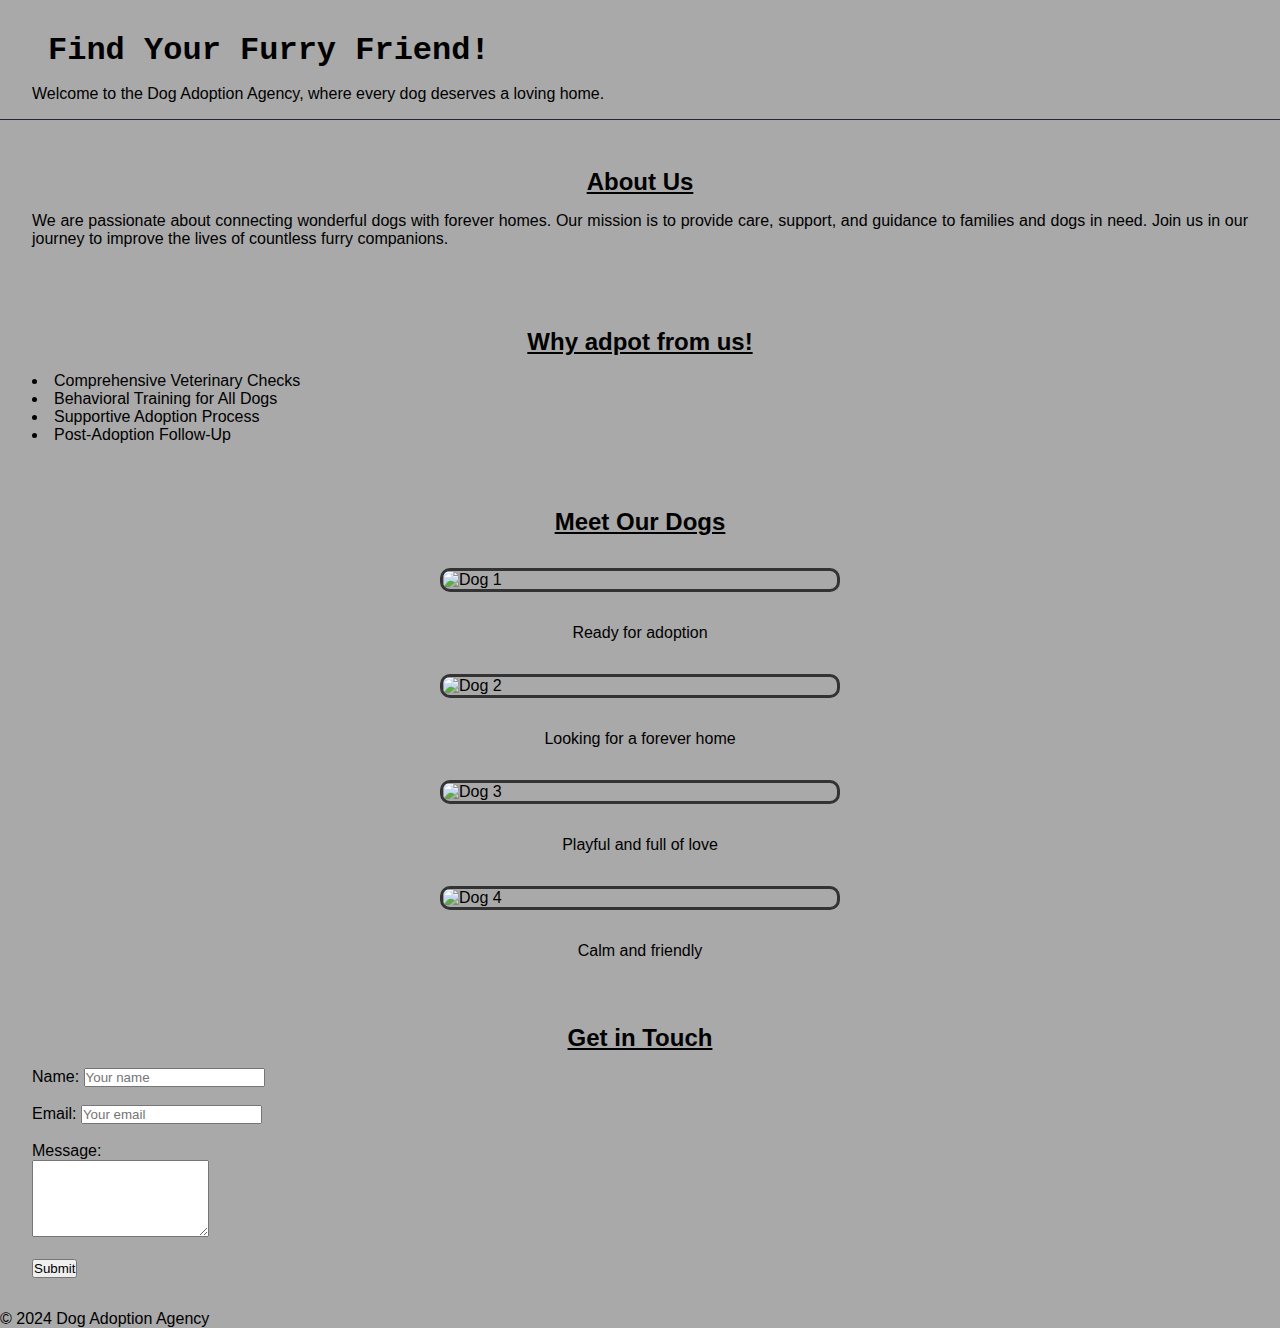
==== landing-semantic-css.html @ 1488c6fc "ladning page" ====
<!DOCTYPE html>
<html lang="en">
  <head>
    <meta charset="UTF-8" />
    <meta name="viewport" content="width=device-width, initial-scale=1.0" />
    <title>Dog Adoption Agency</title>
    <link rel="stylesheet" href="style.css" />
  </head>
  <body>
    <!-- Header Section -->
    <header>
      <h1>Find Your Furry Friend!</h1>
      <p>
        Welcome to the Dog Adoption Agency, where every dog deserves a loving
        home.
      </p>
    </header>

    <!-- About Section -->
     <main>
<section>      
  <h2>About Us</h2>
      <p>
        We are passionate about connecting wonderful dogs with forever homes.
        Our mission is to provide care, support, and guidance to families and
        dogs in need. Join us in our journey to improve the lives of countless
        furry companions.
      </p>
    </section>

    <!-- Features Section -->
    <section>
      <h2>Why adpot from us!</h2>
      <ul>
        <li>Comprehensive Veterinary Checks</li>
        <li>Behavioral Training for All Dogs</li>
        <li>Supportive Adoption Process</li>
        <li>Post-Adoption Follow-Up</li>
      </ul>
    </section>

    <!-- Gallery Section -->
    <section>
      <h2>Meet Our Dogs</h2>
      <div>
        <article>
      <img src="https://placedog.net/500/280" alt="Dog 1" />
      <figcaption>Ready for adoption</figcaption>
    </article>
    <article>
      <img src="https://placedog.net/500/281" alt="Dog 2" />
      <figcaption>Looking for a forever home</figcaption>
    </article>
    <article>
      <img src="https://placedog.net/500/282" alt="Dog 3" />
    <figcaption> Playful and full of love</figcaption>
    </article>
    <article>
      <img src="https://placedog.net/500/283" alt="Dog 4" />
    <figcaption>Calm and friendly</figcaption>
    </article>
    </div>
    </section>

    <!-- Contact Form Section -->
     <section>
      <h2>Get in Touch</h2>
      <form action="#">
        <label for="name">Name:</label>
        <input
          type="text"
          id="name"
          name="name"
          placeholder="Your name"
          required
        /><br /><br />
        <label for="email">Email:</label>
        <input
          type="email"
          id="email"
          name="email"
          placeholder="Your email"
          required
        /><br /><br />
        <label for="message">Message:</label><br />
        <textarea
          id="message"
          name="message"
          placeholder="Your message"
          rows="5"
          required>
        </textarea>
        <br /><br />
        <button type="submit">Submit</button>
      </form>
    </section>
    
  </main>

    <!-- Footer Section -->
    <footer>
      <p>© 2024 Dog Adoption Agency</p>
    </footer>

  </body>
</html>
---- style.css ----
* {
    padding: 0;
    margin: 0;
    box-sizing: border-box;
  }

  body {
    background-color:darkgray;
    margin: 0;
    padding: 1;
    box-sizing: border-box;
    font-family: sans-serif;
  }

  header {
    padding: 1rem 2rem;
    border-bottom: 1px solid #29213f;
  }

  header h1 {
    padding: 1rem;
    color: black;
    font-family: 'Courier New';
  }

  header p{
    color: black;
    text-decoration:none ;
    font-style: ita;
  }

  h2{
    text-align: center;
    color: black;
    text-decoration: underline;
    margin: 1rem;
  }

  img{
    display: block;
    margin: 2rem auto;
    /* Center in container */
    width: 100%;
    /* Makes image responsive */
    height: auto;
    /* Maintains aspect ratio */
    object-fit: cover;
    /* Covers the container, may be clipped */
    max-width: 400px;
    /* Limits image width */
    border-radius: 10px;
    /* Rounds corners */
    border: 3px solid #333;
    /* Adds a border */
  }

  figcaption{
    text-align: center;
  }

  section{
    color: black;
    margin: 1rem;
    padding: 1rem;
    text-align: start;
  }

  section p{
    color: black;
    margin-bottom: 1rem;
    text-align: justify;
  }

  section ul {
    list-style: inside;
  }
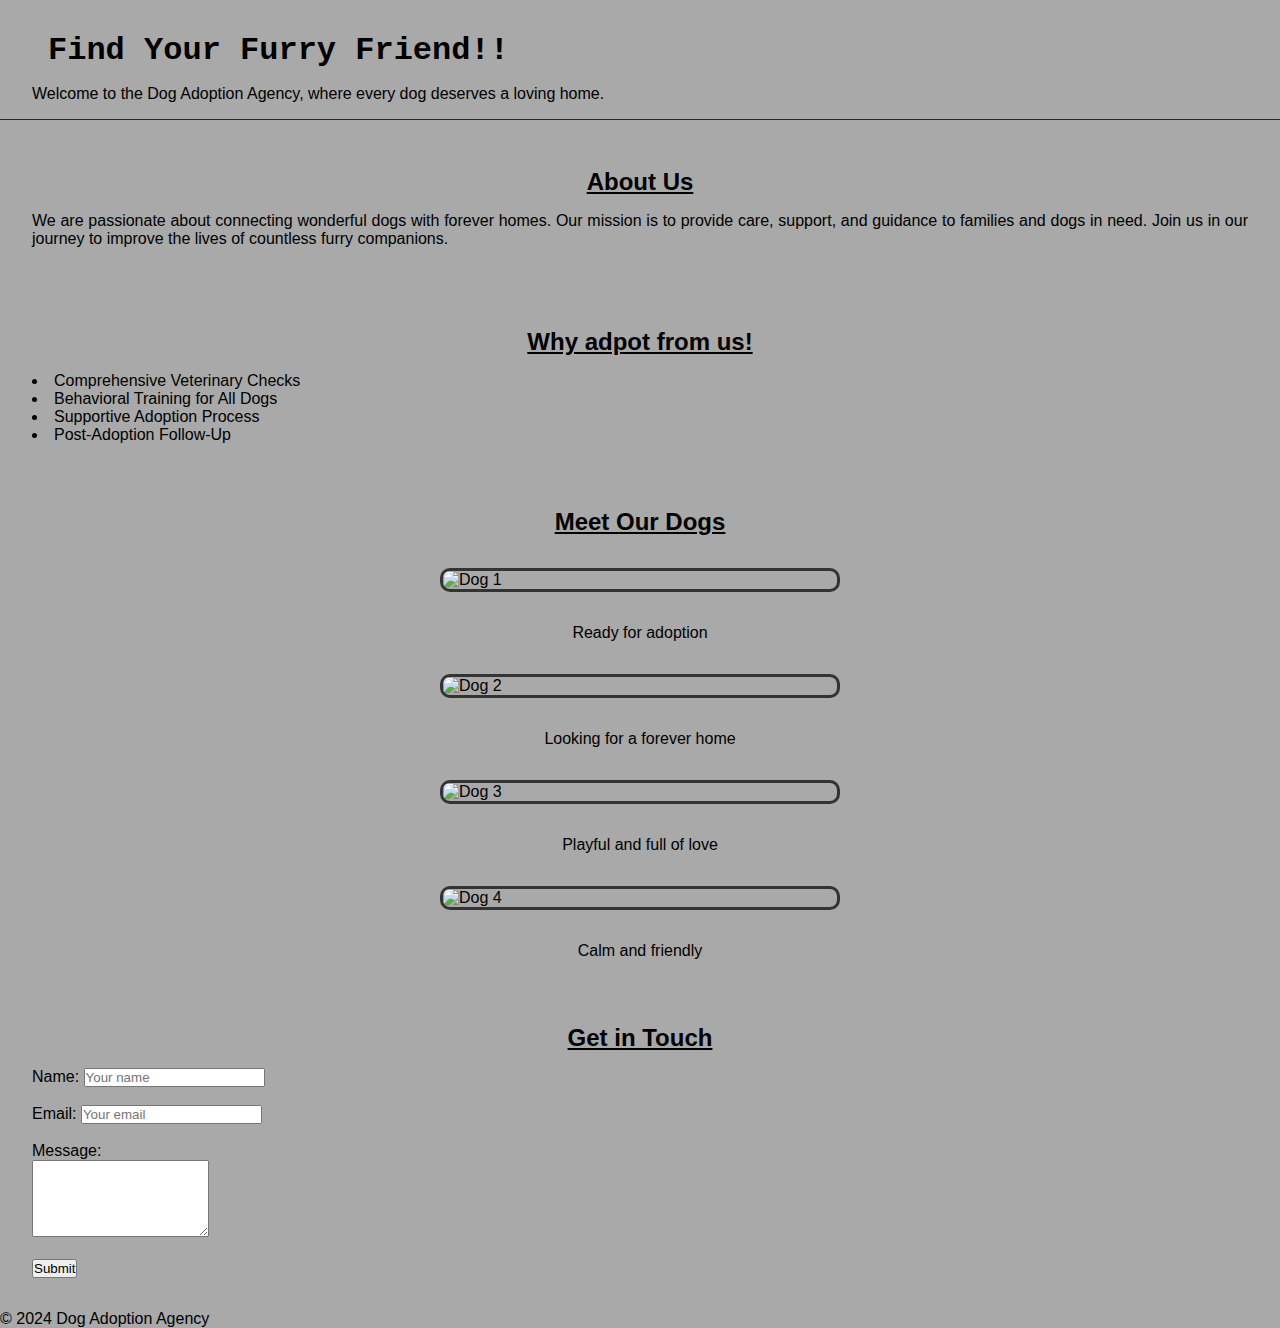
==== commit 6b6f57ac: "change h1" ====
--- a/landing-semantic-css.html
+++ b/landing-semantic-css.html
@@ -9,7 +9,7 @@
   <body>
     <!-- Header Section -->
     <header>
-      <h1>Find Your Furry Friend!</h1>
+      <h1>Find Your Furry Friend!!</h1>
       <p>
         Welcome to the Dog Adoption Agency, where every dog deserves a loving
         home.
